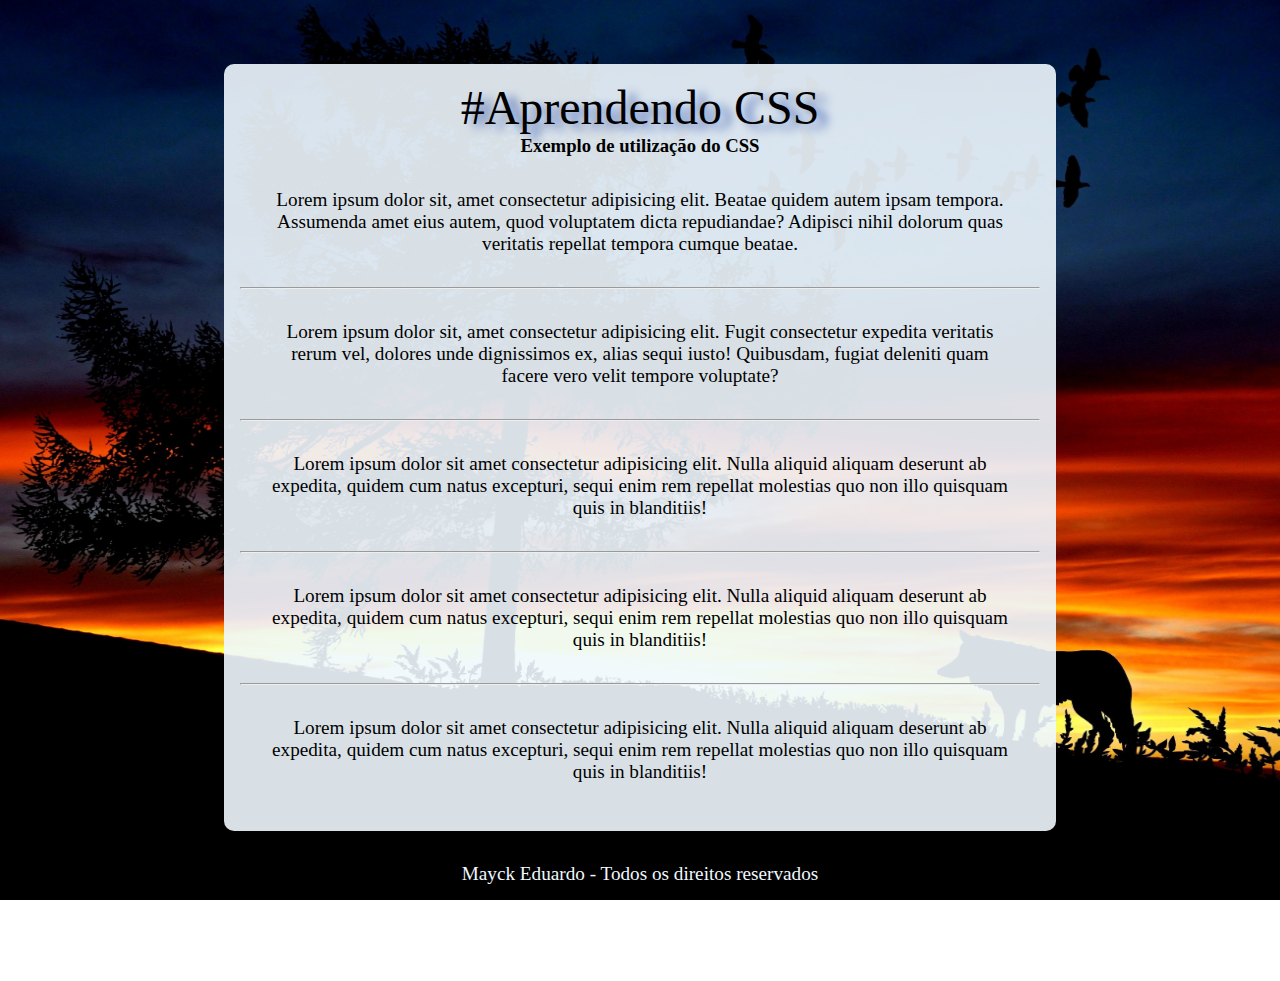
==== index.html @ 64559a77 "atualização" ====
<!DOCTYPE html>
<html lang="pt-br">
<head>
    <meta charset="UTF-8">
    <meta http-equiv="X-UA-Compatible" content="IE=edge">
    <meta name="viewport" content="width=device-width, initial-scale=1.0">
    <link href="./style.css" rel="stylesheet">
    <meta http-equiv = "refresh" content = "3; url = https://www.qries.com" />
    <title>Aprendendo CSS</title>
</head>
<body>
    <div class="conteudo">
    <a class="center" href="https://github.com/Mayck-E/aprendendoCSS">#Aprendendo CSS</a>
    <h3 class="center">Exemplo de utilização do CSS</h3>
    <p id="cor" class="cor">Lorem ipsum dolor sit, amet consectetur adipisicing elit. Beatae quidem autem ipsam tempora. Assumenda amet eius autem, quod voluptatem dicta repudiandae? Adipisci nihil dolorum quas veritatis repellat tempora cumque beatae.
    </p><hr>
    <p>Lorem ipsum dolor sit, amet consectetur adipisicing elit. Fugit consectetur expedita veritatis rerum vel, dolores unde dignissimos ex, alias sequi iusto! Quibusdam, fugiat deleniti quam facere vero velit tempore voluptate?</p>
    <hr>
    <p>Lorem ipsum dolor sit amet consectetur adipisicing elit. Nulla aliquid aliquam deserunt ab expedita, quidem cum natus excepturi, sequi enim rem repellat molestias quo non illo quisquam quis in blanditiis!</p>
    <hr>
    <p>Lorem ipsum dolor sit amet consectetur adipisicing elit. Nulla aliquid aliquam deserunt ab expedita, quidem cum natus excepturi, sequi enim rem repellat molestias quo non illo quisquam quis in blanditiis!</p>
    <hr>
    <p>Lorem ipsum dolor sit amet consectetur adipisicing elit. Nulla aliquid aliquam deserunt ab expedita, quidem cum natus excepturi, sequi enim rem repellat molestias quo non illo quisquam quis in blanditiis!</p>
</div>

<footer>
    <p class="center">Mayck Eduardo - Todos os direitos reservados</p>
</footer>
</body>
</html>
---- style.css ----
*{
	margin: 0;
	padding: 0;
	box-sizing: border-box;
    font-family: candara;
    
}

body{
    margin: 0px;
    padding: 2rem;
    padding-right: 20rem;
    padding-left: 20rem;
    background-repeat: no-repeat;
    background-image: url(pexels-alexas-fotos-2220337.jpg);
    background-position-x: center;
    background-position-y: center;
    background-size: 150% auto;
    background-attachment: fixed;
    cursor: wait;
}

.conteudo{
    background-color: rgba(240, 248, 255, 0.9);
    border-radius: 10px;
    padding: 1rem;
    text-align: justify;
    text-align: center;
}

.center{
    text-align: center;
}

a{
    padding: 1.5rem;
    text-shadow: 10px 5px 10px rgba(6, 45, 151, 0.618);
    font-size: 4rem;
    color: black;


    
}

p{
    font-size: 1.2rem;
    padding: 2rem;

}


footer{
    color: aliceblue;
    vertical-align: middle;
    text-shadow: 1px 1px 5px black, 1px 1px 5px black;
}

@media screen and (max-width: 1700px) {
    body{
        margin: 0px;
        padding: 4rem;
        padding-right: 14rem;
        padding-left: 14rem;
        background-repeat: no-repeat;
        background-image: url(pexels-alexas-fotos-2220337.jpg);
        background-position-x: center;
        background-position-y: top;
        background-size: 140% 100%;
        background-attachment: fixed;
    }
    a{
        padding: 1.5rem;
        text-shadow: 10px 5px 10px rgba(6, 45, 151, 0.618);
        font-size: 3rem;
        text-align: center;
        text-decoration: none black;
        t
         
    }
}

@media screen and (max-width: 1200px) {
    body{
        margin: 0px;
        padding: 2rem;
        padding-right: 4rem;
        padding-left: 4rem;
        background-repeat: no-repeat;
        background-image: url(pexels-alexas-fotos-2220337.jpg);
        background-position-x: center;
        background-position-y: top;
        background-size: 150% 100%;
        background-attachment: fixed;
    }
    a{
        padding: 1.5rem;
        text-shadow: 10px 5px 10px rgba(6, 45, 151, 0.618);
        font-size: 3rem;
         
    }
}

@media screen and (max-width: 1000px) {
    body{
        margin: 0px;
        padding: 2rem;
        padding-right: 2rem;
        padding-left: 2rem;
        background-repeat: no-repeat;
        background-image: url(pexels-alexas-fotos-2220337.jpg);
        background-position-x: center;
        background-position-y: top;
        background-size: 150% 100%;
        background-attachment: fixed;
    }
    a{
        padding: 1.5rem;
        text-shadow: 10px 5px 10px rgba(6, 45, 151, 0.618);
        font-size: 2.5rem;
         
    }
}
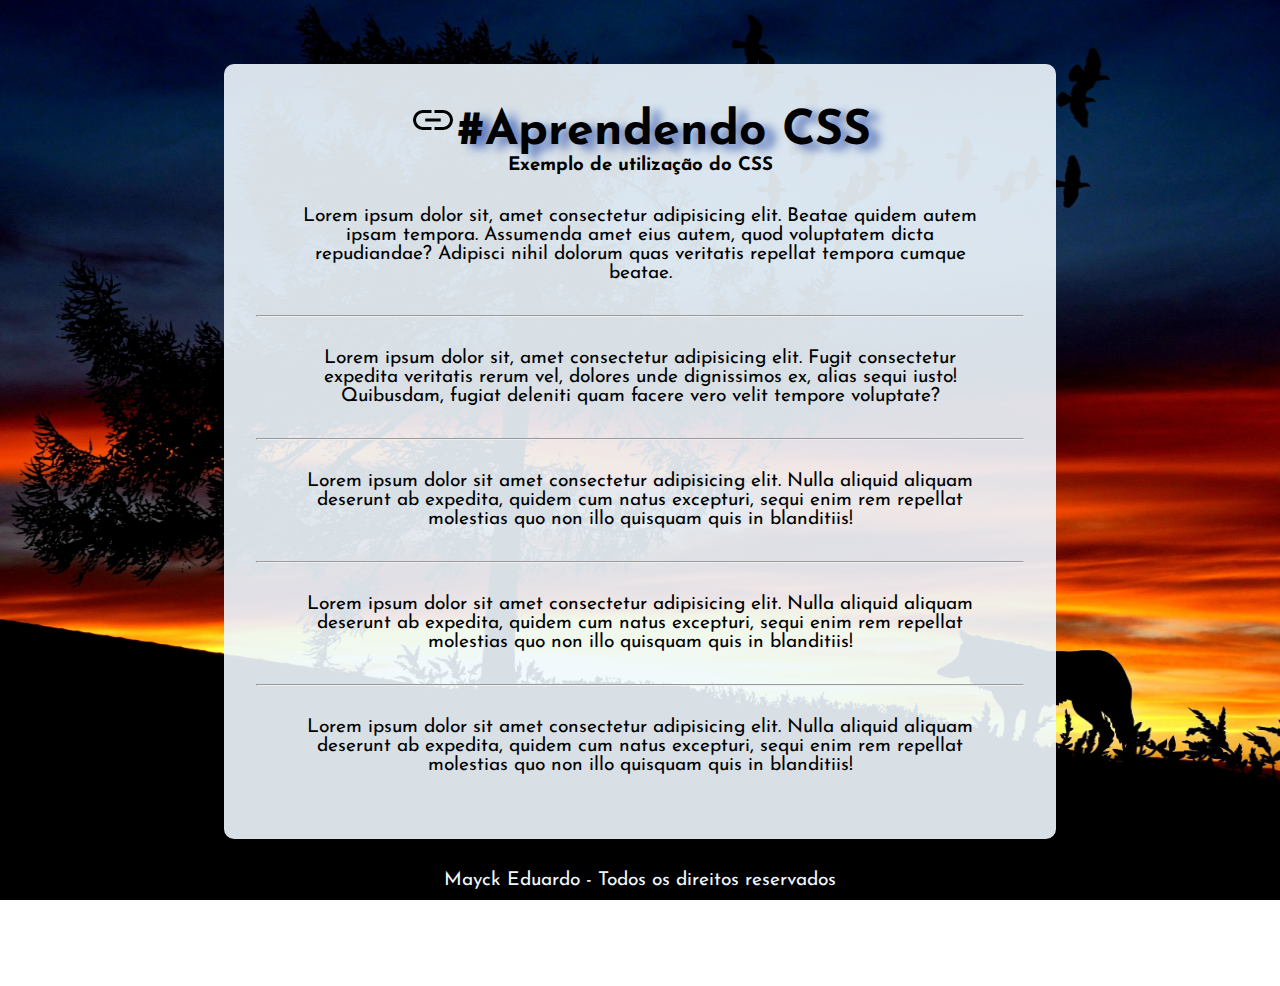
==== commit 90387f36: "Upgrade" ====
--- a/index.html
+++ b/index.html
@@ -5,12 +5,11 @@
     <meta http-equiv="X-UA-Compatible" content="IE=edge">
     <meta name="viewport" content="width=device-width, initial-scale=1.0">
     <link href="./style.css" rel="stylesheet">
-    <meta http-equiv = "refresh" content = "3; url = https://www.qries.com" />
     <title>Aprendendo CSS</title>
 </head>
 <body>
     <div class="conteudo">
-    <a class="center" href="https://github.com/Mayck-E/aprendendoCSS">#Aprendendo CSS</a>
+    <a class="center material-symbols-outlined" href="https://github.com/Mayck-E/aprendendoCSS"><img src="./img/link_FILL0_wght400_GRAD0_opsz48.png">#Aprendendo CSS</a>
     <h3 class="center">Exemplo de utilização do CSS</h3>
     <p id="cor" class="cor">Lorem ipsum dolor sit, amet consectetur adipisicing elit. Beatae quidem autem ipsam tempora. Assumenda amet eius autem, quod voluptatem dicta repudiandae? Adipisci nihil dolorum quas veritatis repellat tempora cumque beatae.
     </p><hr>
--- a/style.css
+++ b/style.css
@@ -1,8 +1,19 @@
+@import url('https://fonts.googleapis.com/css2?family=Josefin+Sans:wght@300&display=swap');
+
+
+.material-symbols-outlined {
+  font-variation-settings:
+  'FILL' 0,
+  'wght' 800,
+  'GRAD' 0,
+  'opsz' 48
+}
+
 *{
 	margin: 0;
 	padding: 0;
 	box-sizing: border-box;
-    font-family: candara;
+    font-family: 'Josefin Sans';
     
 }
 
@@ -17,13 +28,16 @@
     background-position-y: center;
     background-size: 150% auto;
     background-attachment: fixed;
-    cursor: wait;
+
 }
 
+
+
 .conteudo{
+    
     background-color: rgba(240, 248, 255, 0.9);
     border-radius: 10px;
-    padding: 1rem;
+    padding: 2rem;
     text-align: justify;
     text-align: center;
 }
@@ -37,9 +51,8 @@
     text-shadow: 10px 5px 10px rgba(6, 45, 151, 0.618);
     font-size: 4rem;
     color: black;
-
-
-    
+    vertical-align: middle;
+    h
 }
 
 p{
@@ -73,9 +86,7 @@
         text-shadow: 10px 5px 10px rgba(6, 45, 151, 0.618);
         font-size: 3rem;
         text-align: center;
-        text-decoration: none black;
-        t
-         
+        text-decoration: none black;         
     }
 }
 
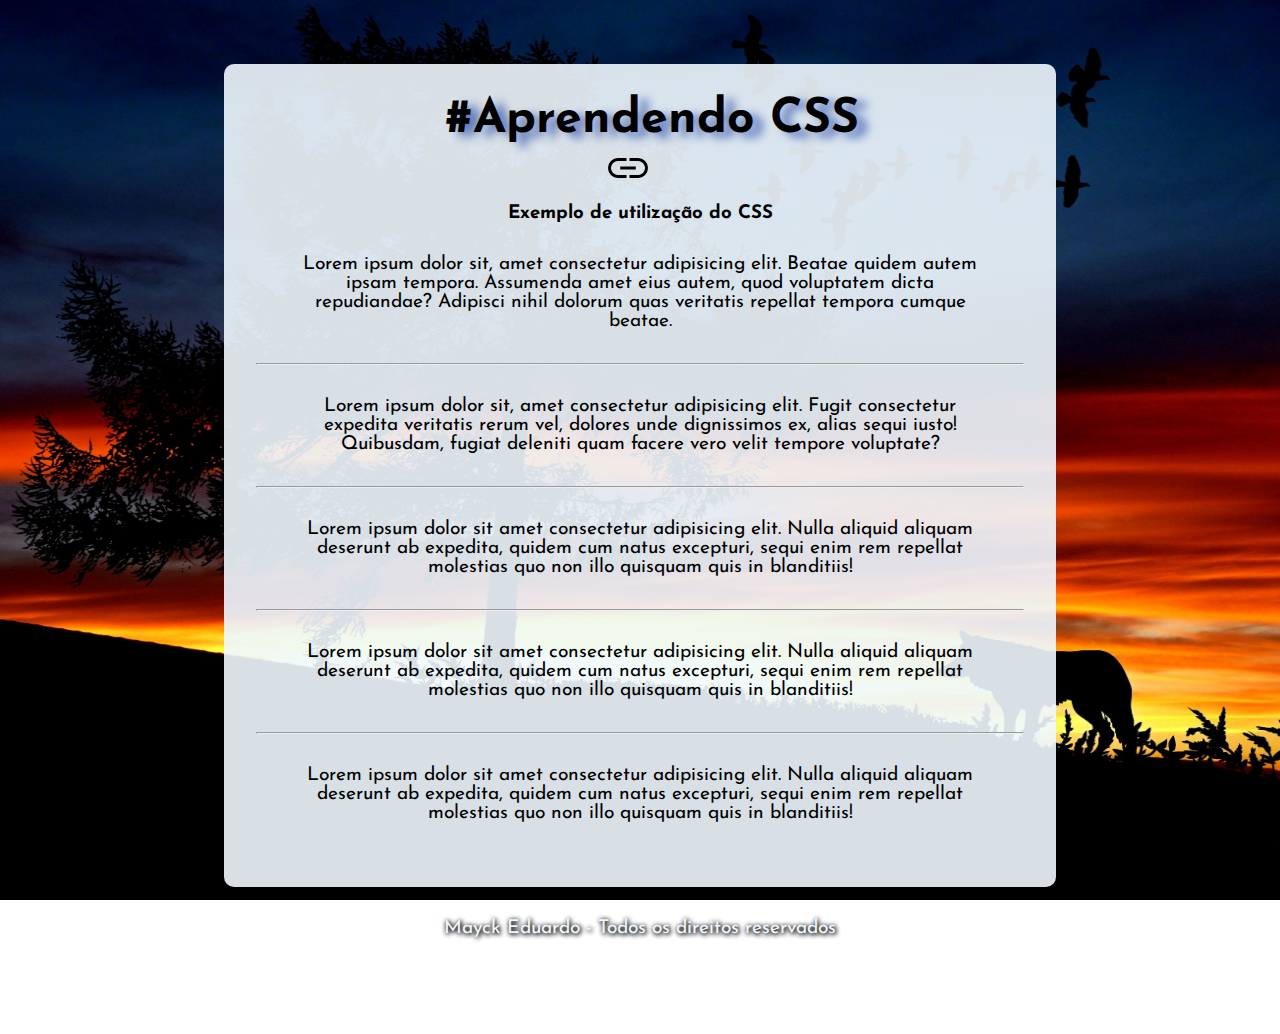
==== commit 15652035: "responsavidade" ====
--- a/index.html
+++ b/index.html
@@ -5,11 +5,13 @@
     <meta http-equiv="X-UA-Compatible" content="IE=edge">
     <meta name="viewport" content="width=device-width, initial-scale=1.0">
     <link href="./style.css" rel="stylesheet">
+    <link href="./css/bootstrap-grid.css" rel="stylesheet">
     <title>Aprendendo CSS</title>
 </head>
 <body>
     <div class="conteudo">
-    <a class="center material-symbols-outlined" href="https://github.com/Mayck-E/aprendendoCSS"><img src="./img/link_FILL0_wght400_GRAD0_opsz48.png">#Aprendendo CSS</a>
+    <a class="center material-symbols-outlined" href="https://github.com/Mayck-E/aprendendoCSS">#Aprendendo CSS<br>
+    <img src="./img/link_FILL0_wght400_GRAD0_opsz48.png"></a>
     <h3 class="center">Exemplo de utilização do CSS</h3>
     <p id="cor" class="cor">Lorem ipsum dolor sit, amet consectetur adipisicing elit. Beatae quidem autem ipsam tempora. Assumenda amet eius autem, quod voluptatem dicta repudiandae? Adipisci nihil dolorum quas veritatis repellat tempora cumque beatae.
     </p><hr>
--- a/style.css
+++ b/style.css
@@ -52,7 +52,7 @@
     font-size: 4rem;
     color: black;
     vertical-align: middle;
-    h
+    text-decoration: none;
 }
 
 p{
@@ -66,6 +66,7 @@
     color: aliceblue;
     vertical-align: middle;
     text-shadow: 1px 1px 5px black, 1px 1px 5px black;
+    cursor: not-allowed;
 }
 
 @media screen and (max-width: 1700px) {
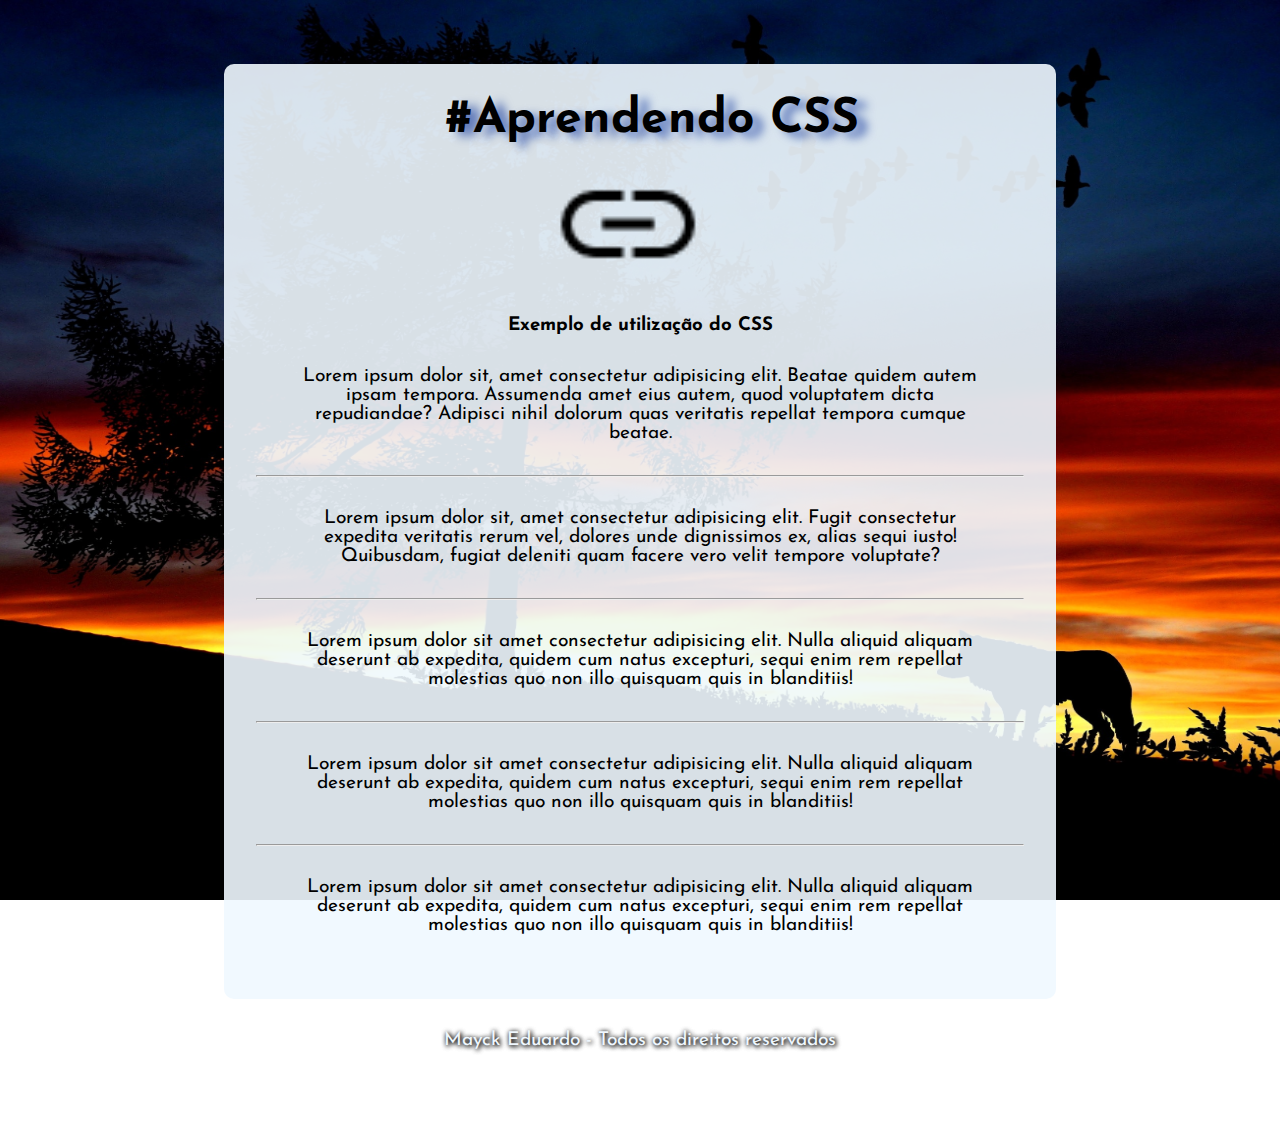
==== commit 4a89e42d: "update" ====
--- a/index.html
+++ b/index.html
@@ -5,7 +5,6 @@
     <meta http-equiv="X-UA-Compatible" content="IE=edge">
     <meta name="viewport" content="width=device-width, initial-scale=1.0">
     <link href="./style.css" rel="stylesheet">
-    <link href="./css/bootstrap-grid.css" rel="stylesheet">
     <title>Aprendendo CSS</title>
 </head>
 <body>
--- a/style.css
+++ b/style.css
@@ -23,7 +23,7 @@
     padding-right: 20rem;
     padding-left: 20rem;
     background-repeat: no-repeat;
-    background-image: url(pexels-alexas-fotos-2220337.jpg);
+    background-image: url(img/pexels-alexas-fotos-2220337.jpg);
     background-position-x: center;
     background-position-y: center;
     background-size: 150% auto;
@@ -76,7 +76,7 @@
         padding-right: 14rem;
         padding-left: 14rem;
         background-repeat: no-repeat;
-        background-image: url(pexels-alexas-fotos-2220337.jpg);
+        background-image: url(img/pexels-alexas-fotos-2220337.jpg);
         background-position-x: center;
         background-position-y: top;
         background-size: 140% 100%;
@@ -98,7 +98,7 @@
         padding-right: 4rem;
         padding-left: 4rem;
         background-repeat: no-repeat;
-        background-image: url(pexels-alexas-fotos-2220337.jpg);
+        background-image: url(img/pexels-alexas-fotos-2220337.jpg);
         background-position-x: center;
         background-position-y: top;
         background-size: 150% 100%;
@@ -119,7 +119,7 @@
         padding-right: 2rem;
         padding-left: 2rem;
         background-repeat: no-repeat;
-        background-image: url(pexels-alexas-fotos-2220337.jpg);
+        background-image: url(img/pexels-alexas-fotos-2220337.jpg);
         background-position-x: center;
         background-position-y: top;
         background-size: 150% 100%;
@@ -132,3 +132,7 @@
          
     }
 }
+
+img{
+    height: 10rem;
+}